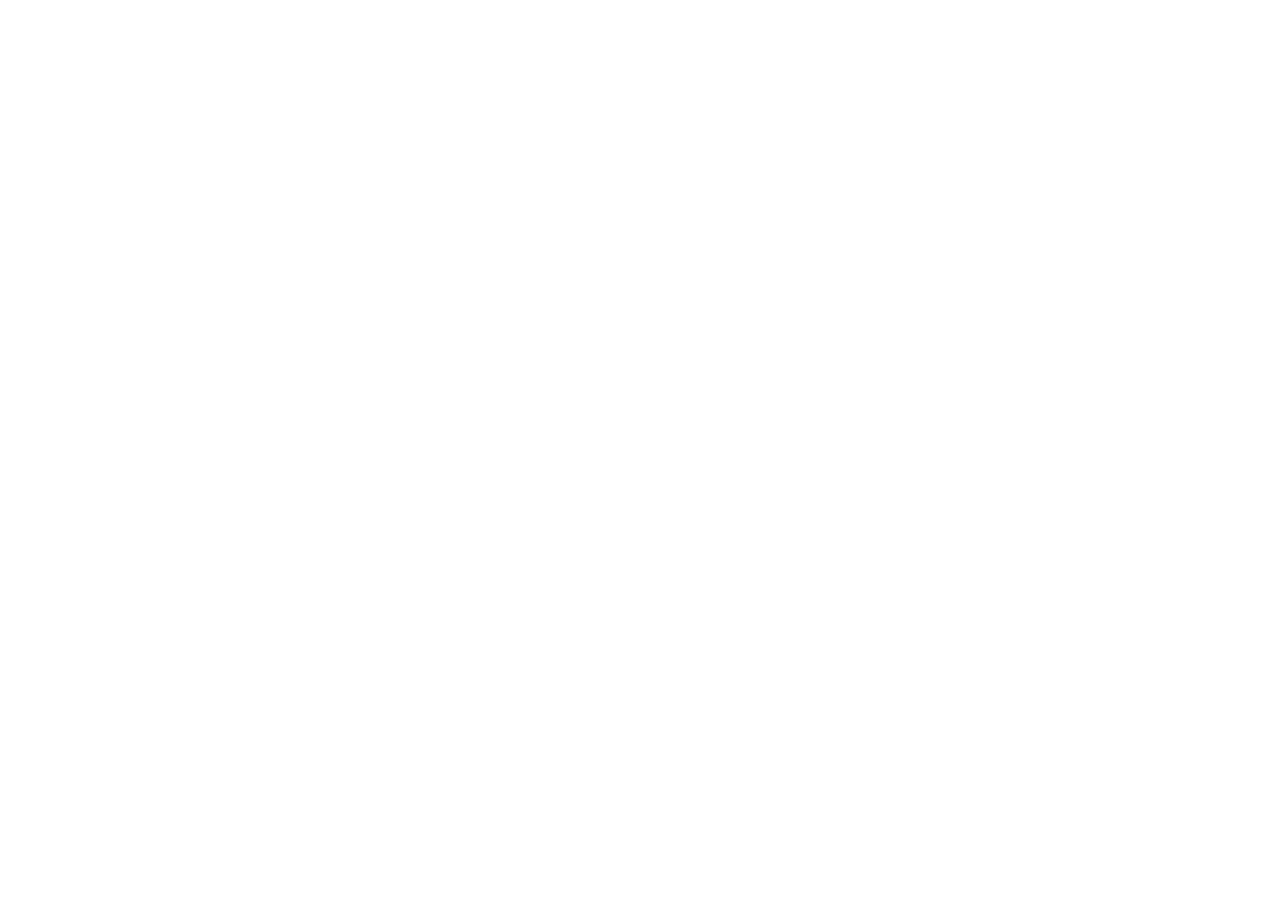
==== Freeze/index.html @ ece3c88f "Add files via upload" ====
<!DOCTYPE html>
<html lang="en">
<head>
  <meta charset="UTF-8">
  <title>Freeze</title>
  <link rel="stylesheet" href="css/style.css">
</head>
<body>
  <div class="wrapper">
   <section class="menu">
     
   </section> 
   <section class="banner">
     
   </section>
   <section class="content">
     
   </section>
   <section class="footer">
     
   </section>
  </div>
</body>
</html>
---- Freeze/css/style.css ----
@charset "utf-8";
body {
  margin: 0;
  padding: 0;
}
.cFix:after{
  display: block;
  content: "";
  height: 0;
  clear: both;
  font-size: 0;
  visibility: hidden;
}
#wrapper {
  width: 100%;
}
.inr {
  width: 880px;
  margin: 0 auto;
}
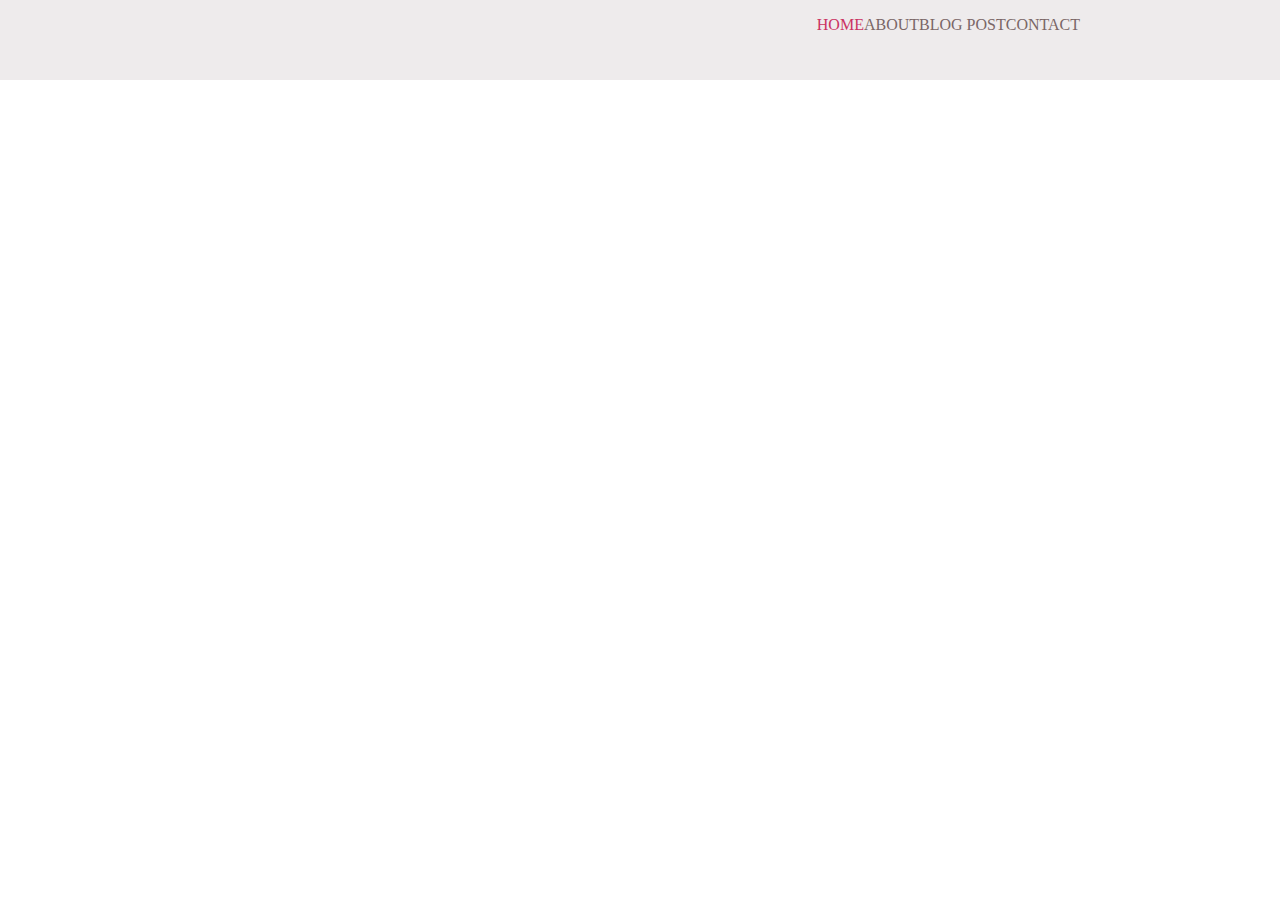
==== commit fe955ca6: "KMT change" ====
--- a/Freeze/index.html
+++ b/Freeze/index.html
@@ -8,7 +8,19 @@
 <body>
   <div class="wrapper">
    <section class="menu">
-     
+    <div class="menu-inr inr cFix">
+       <div class="logo">
+         <a href=""><h1><img src="images/logo.png" alt=""></h1></a>
+       </div>
+       <div class="contact-menu">
+         <ul class="cFix">
+          <li><a href="#" class="menu-active">HOME</a></li>
+          <li><a href="#">ABOUT <span>PRODUCT</span></a></li>
+          <li><a href="#">BLOG <span>SINGLE</span> POST</a></li>
+          <li><a href="#">CONTACT</a></li>
+         </ul>
+       </div>
+     </div>
    </section> 
    <section class="banner">
      
--- a/Freeze/css/style.css
+++ b/Freeze/css/style.css
@@ -18,3 +18,34 @@
   width: 880px;
   margin: 0 auto;
 }
+/* for header and footer */
+.menu {
+  background: #EEEBEC;
+}
+.menu .logo {
+  float: left;
+} 
+.menu .contact-menu {
+  float: right;
+}
+.contact-menu ul li {
+  float: left;
+  list-style-type: none;
+}
+.contact-menu ul li a {
+  text-decoration: none;
+  color: #7a6666;
+}
+.contact-menu ul li a span {
+  display: none;
+}
+.contact-menu ul li a:hover {
+  color: #c8c10d;
+}
+.contact-menu ul li a:hover span {
+  display: block;
+}
+.contact-menu ul li a.menu-active,
+.contact-menu ul li a.menu-active:hover {
+  color: #cb3362;
+}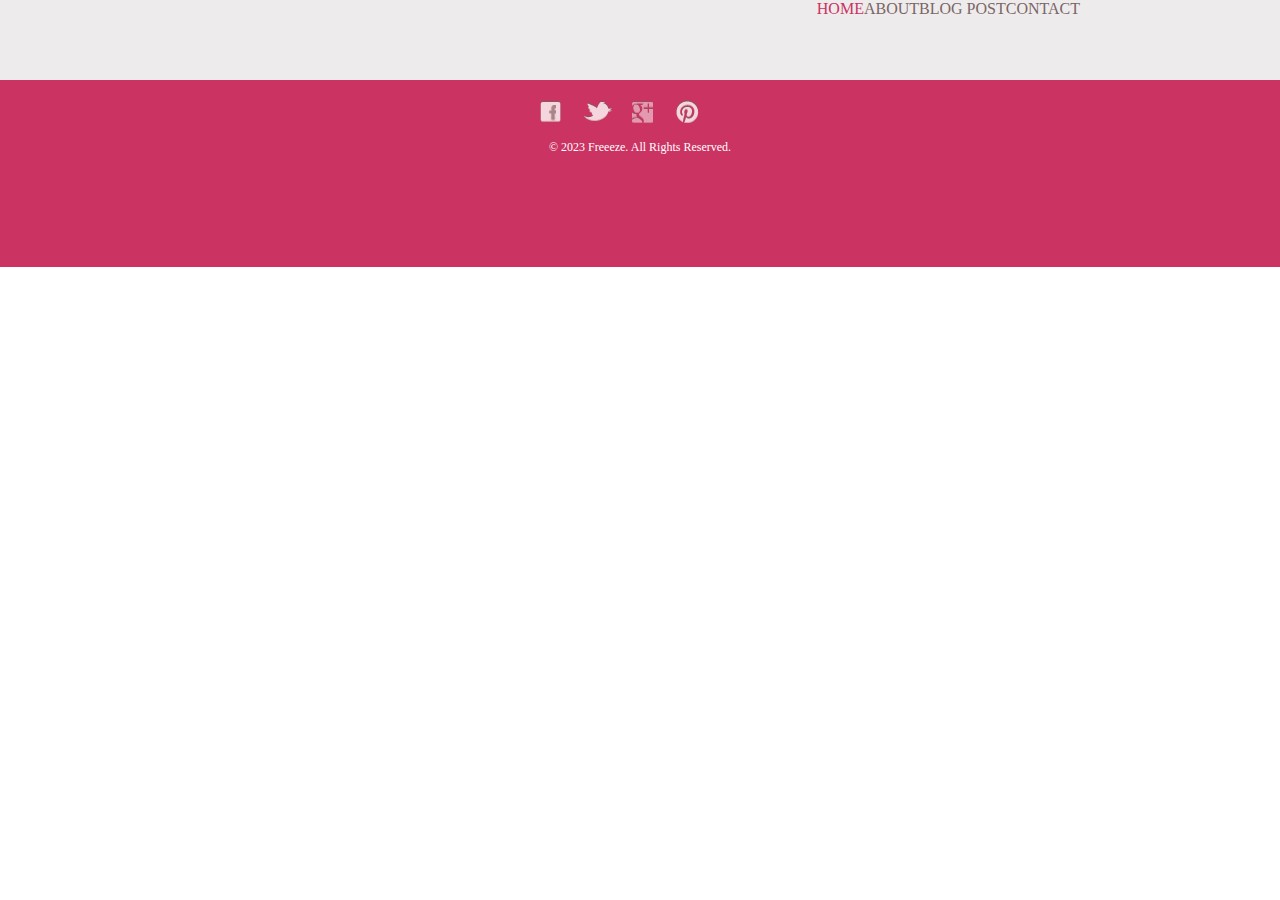
==== commit 2623db01: "conflict" ====
--- a/Freeze/index.html
+++ b/Freeze/index.html
@@ -23,14 +23,22 @@
      </div>
    </section> 
    <section class="banner">
-     
+      <img class="brn-img" src="images/bg-home.jpg" alt="">
+      <a href="" class="brn-img02">Freeze Delight</a>
    </section>
    <section class="content">
      
    </section>
    <section class="footer">
-     
+     <ul class="cFix">
+       <li><a href=""><img src="images/facebook-icn.png"></a></li>
+       <li><a href=""><img src="images/twitter-icn.png"></a></li>
+       <li><a href=""><img src="images/google-icn.png"></a></li>
+       <li><a href=""><img src="images/pinterest-icn.png"></a></li>
+     </ul>
+     <p>© 2023 Freeeze. All Rights Reserved.</p>
    </section>
+
   </div>
 </body>
 </html>--- a/Freeze/css/style.css
+++ b/Freeze/css/style.css
@@ -2,6 +2,13 @@
 body {
   margin: 0;
   padding: 0;
+}
+ul {
+  margin: 0;
+  padding: 0;
+}
+li {
+  list-style: none;
 }
 .cFix:after{
   display: block;
@@ -17,6 +24,46 @@
 .inr {
   width: 880px;
   margin: 0 auto;
+}
+/*Product CSS*/
+.product .inr {
+  width: 886px;
+}
+.product aside {
+  width: 220px;
+  float: left;
+  padding-top: 50px;
+}
+.product main {
+  width: 660px;
+  float: right;
+}
+h2,.ice ul li p {
+  color: #cb3362;
+}
+.product a {
+  color: #7a6666;
+}
+.product a:hover {
+  color: #c8c10d;
+}
+.product .content {
+  padding-top: 60px;
+}
+.product .pro-content ul li {
+  margin-bottom: 160px;
+}
+.ice ul li {
+  width: 210px;
+  float: left;
+  text-align: center;
+  margin-right: 5px;
+}
+.ice ul li:last-child {
+  margin-right: 0;
+}
+.ice ul li p {
+  font-size: 20px;
 }
 /* for header and footer */
 .menu {
@@ -48,4 +95,74 @@
 .contact-menu ul li a.menu-active,
 .contact-menu ul li a.menu-active:hover {
   color: #cb3362;
-}+}
+
+.footer {
+  background: #CB3362;
+  padding: 20px 0 100px 0;
+  text-align: center;
+}
+.footer ul{
+  width: 200px;
+  margin: 0 auto;  
+}
+.footer ul li {
+  float: left;
+  margin-right: 20px;
+}
+.footer p {
+  color: #fff;
+  font-size: 12px;
+}
+/* banner for home */
+.banner {
+  background: #F8F8F8;
+  position: relative;
+}
+.banner .brn-img {
+  width: 1126px;
+  margin: 0 auto;
+  display: block;
+}
+.banner a.brn-img02 {
+  width: 152px;
+  padding: 44px 0 54px 4px;
+  background: url(../images/circle.png);
+  position: absolute;
+  bottom: 106px;
+  right: 308px;
+  z-index: 9999;
+  color: #fff;
+  text-transform: uppercase;
+  text-decoration: none;
+  font-size: 27px;
+  line-height: 1;
+  text-align: center;
+}
+/*----- start of about----- */
+
+.bnr-section {
+  background: #c8c10d;
+}
+
+.bnr-sec {
+  max-width: 960px;
+  margin: 0 auto;
+  padding: 10px 0;
+}
+
+.bnr-sec h1 {
+  text-align: center;
+  font-size: 30px;
+  color: #fff;
+  padding:0;
+}
+
+.ctn-image {
+  background: #ebebed;
+  margin: 0 auto;
+}
+
+.ctn-image img {
+  margin: 0 auto 0 200px;
+}
